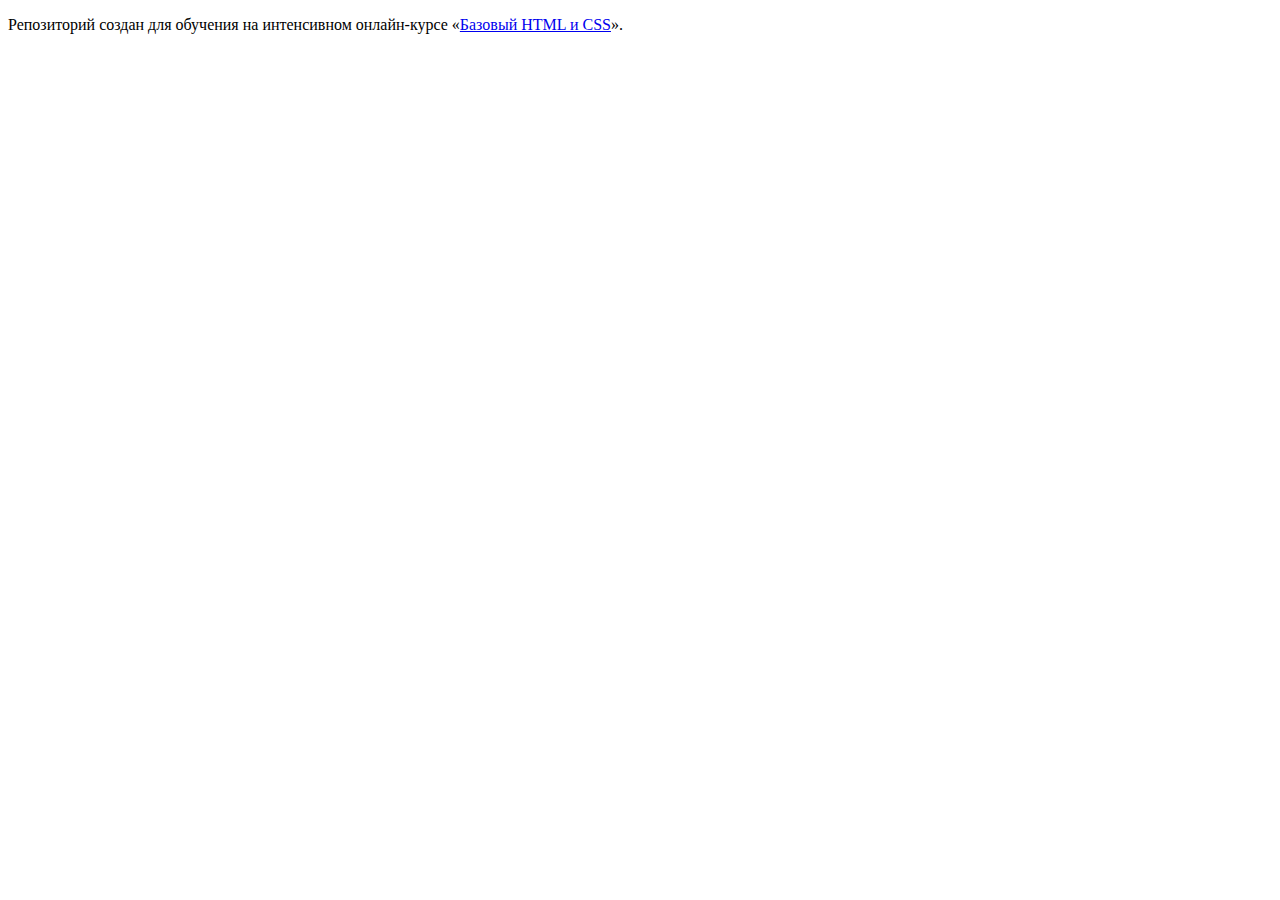
==== index.html @ 2831450b ":hatching_chick:" ====
<!DOCTYPE html>
<html lang="ru">
  <head>
    <meta charset="utf-8">
    <title>HTML Academy: Барбершоп</title>
  </head>
  <body>

    <p>Репозиторий создан для обучения на интенсивном онлайн‑курсе «<a href="https://htmlacademy.ru/intensive/htmlcss">Базовый HTML и CSS</a>».</p>

  </body>
</html>
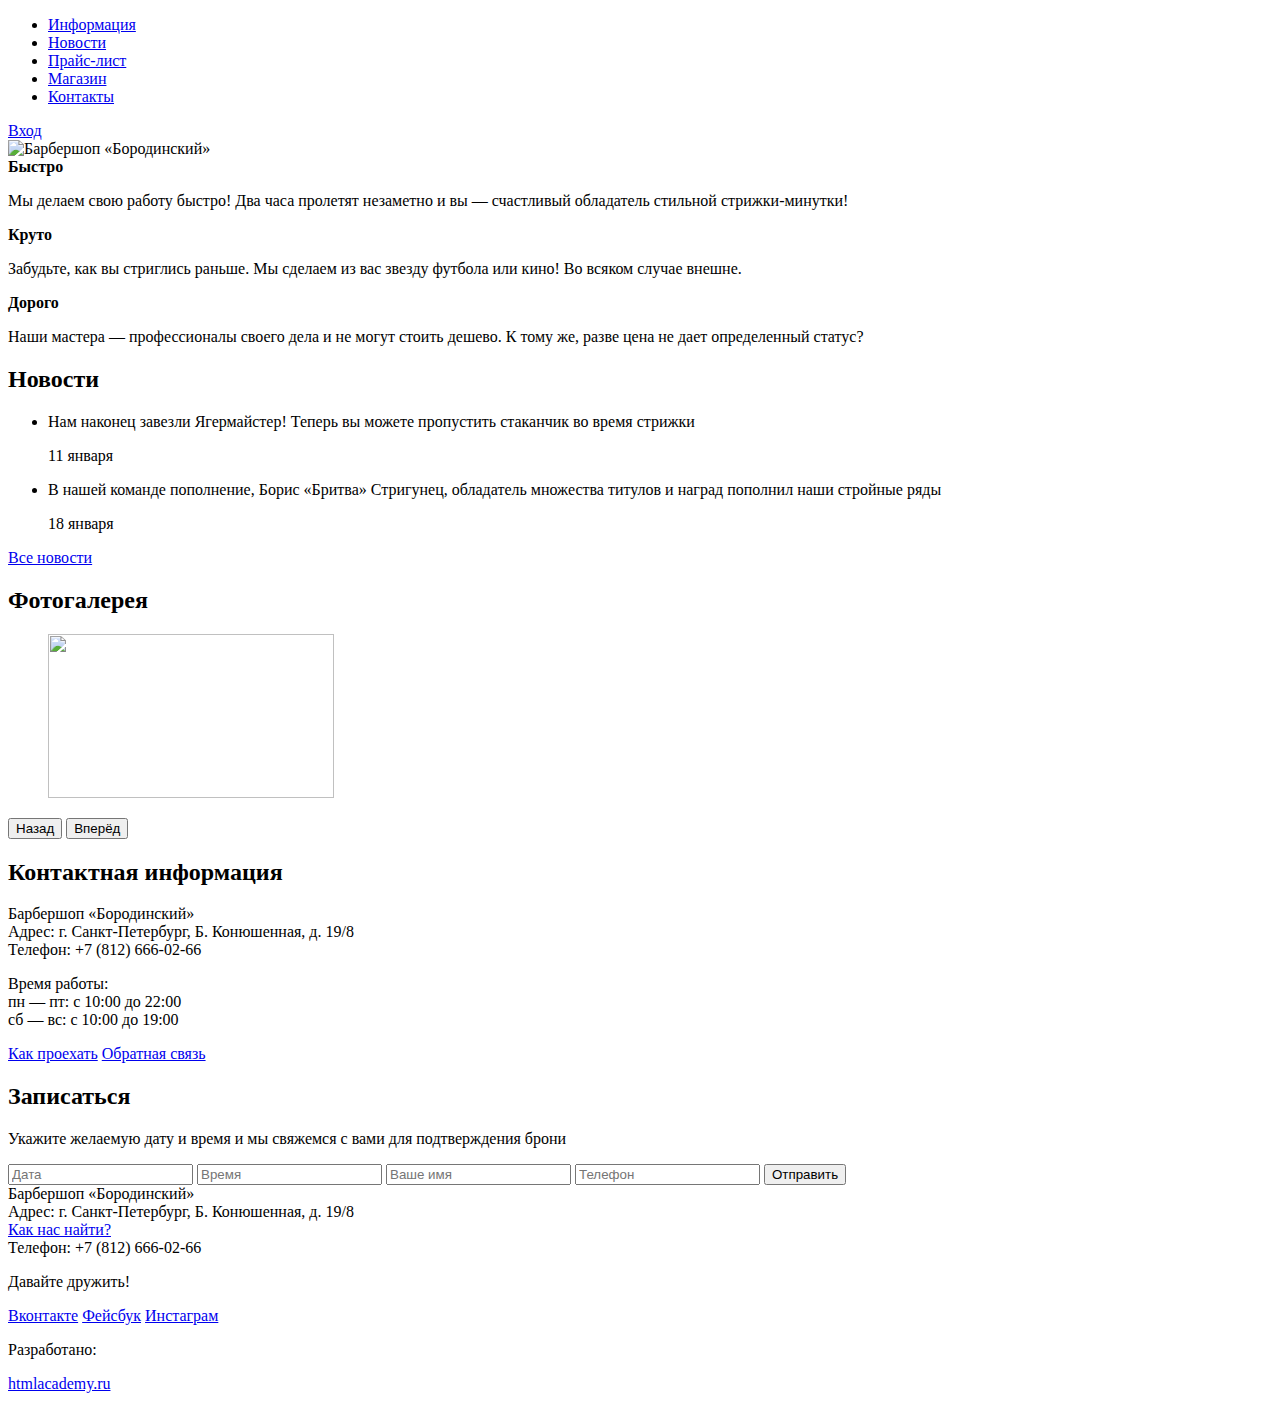
==== commit 22e84f4e: "Сделал главную, страницу товара, страницу каталога" ====
--- a/index.html
+++ b/index.html
@@ -1,12 +1,131 @@
 <!DOCTYPE html>
 <html lang="ru">
-  <head>
-    <meta charset="utf-8">
-    <title>HTML Academy: Барбершоп</title>
-  </head>
-  <body>
+	<head>
+		<meta charset="utf-8">
+		<title>Барбершоп «Бородинский»</title>
+	</head>
+	<body>
+		<!-- Все взято из демо -->
+		<header class="main-header">
+			<div class="container">
+				<nav class="main-navigation">
+					<ul>
+						<li>
+							<a href="#">Информация</a>
+						</li>
+						<li>
+							<a href="#">Новости</a>
+						</li>
+						<li>
+							<a href="#">Прайс-лист</a>
+						</li>
+						<li>
+							<a href="#">Магазин</a>
+						</li>
+						<li>
+							<a href="#">Контакты</a>
+						</li>
+					</ul>
+				</nav>
+				<div class="user-block">
+					<a class="login" href="#">Вход</a>
+				</div>
+			</div>
+		</header>
 
-    <p>Репозиторий создан для обучения на интенсивном онлайн‑курсе «<a href="https://htmlacademy.ru/intensive/htmlcss">Базовый HTML и CSS</a>».</p>
+		<main class="container">
+			<div class="index-logo">
+				<img src="img/index-logo.png" width="368" height="204" alt="Барбершоп «Бородинский»">
+			</div>
+			<section class="features">
+				<div class="features-item">
+					<b class="features-name">Быстро</b>
+					<p>Мы делаем свою работу быстро! Два часа пролетят незаметно и вы — счастливый обладатель стильной стрижки-минутки!</p>
+				</div>
+				<div class="features-item">
+					<b class="features-name">Круто</b>
+					<p>Забудьте, как вы стриглись раньше. Мы сделаем из вас звезду футбола или кино! Во всяком случае внешне.</p>
+				</div>
+				<div class="features-item">
+					<b class="features-name">Дорого</b>
+					<p>Наши мастера — профессионалы своего дела и не могут стоить дешево. К тому же, разве цена не дает определенный статус?</p>
+				</div>
+			</section>
+			<div class="index-content">
+				<div class="index-content-left">
+					<h2 class="index-content-title">Новости</h2>
+					<ul class="news-preview">
+						<li>
+							<p>Нам наконец завезли Ягермайстер! Теперь вы можете пропустить стаканчик во время стрижки</p>
+							<time datetime="2016-01-11">11 января</time>
+						</li>
+						<li>
+							<p>В нашей команде пополнение, Борис «Бритва» Стригунец, обладатель множества титулов и наград пополнил наши стройные ряды</p>
+							<time datetime="2016-01-18">18 января</time>
+						</li>
+					</ul>
+					<a class="btn" href="#">Все новости</a>
+				</div>
+				<div class="index-content-right">
+					<h2 class="index-content-title">Фотогалерея</h2>
+					<div class="gallery">
+						<figure class="gallery-content">
+							<img src="img/photo-1.jpg" width="286" height="164" alt="">
+						</figure>
+						<button class="btn gallery-prev" type="button">Назад</button>
+						<button class="btn gallery-next" type="button">Вперёд</button>
+					</div>
+				</div>
+			</div>
+			<div class="index-content">
+				<div class="index-content-left">
+					<h2 class="index-content-title">Контактная информация</h2>
+					<p>
+						Барбершоп «Бородинский»<br>
+						Адрес: г. Санкт-Петербург, Б. Конюшенная, д. 19/8<br>
+						Телефон: +7 (812) 666-02-66
+					</p>
+					<p>
+						Время работы:<br>
+						пн — пт: с 10:00 до 22:00<br>
+						сб — вс: с 10:00 до 19:00
+					</p>
+					<a class="btn" href="#">Как проехать</a>
+					<a class="btn" href="#">Обратная связь</a>
+				</div>
+				<div class="index-content-right">
+					<h2 class="index-content-title">Записаться</h2>
+					<p>Укажите желаемую дату и время и мы свяжемся с вами для подтверждения брони</p>
+					<form class="appointment-form" action="https://echo.htmlacademy.ru" method="post">
+						<input type="text" name="date" value="" placeholder="Дата">
+						<input type="text" name="time" value="" placeholder="Время">
+						<input type="text" name="name" value="" placeholder="Ваше имя">
+						<input type="tel" name="phone" value="" placeholder="Телефон">
+						<button class="btn" type="submit">Отправить</button>
+					</form>
+				</div>
+			</div>
+		</main>
 
-  </body>
+		<footer class="main-footer">
+			<div class="container">
+				<section class="footer-contacts">
+					Барбершоп «Бородинский»<br>
+					Адрес: г. Санкт-Петербург, Б. Конюшенная, д. 19/8<br>
+					<a href="#">Как нас найти?</a><br>
+					Телефон: +7 (812) 666-02-66
+				</section>
+				<section class="footer-social">
+					<p>Давайте дружить!</p>
+					<a class="social-btn social-btn-vk" href="#">Вконтакте</a>
+					<a class="social-btn social-btn-fb" href="#">Фейсбук</a>
+					<a class="social-btn social-btn-inst" href="#">Инстаграм</a>
+				</section>
+				<section class="footer-copyright">
+					<p>Разработано:</p>
+					<a class="btn" href="https://htmlacademy.ru">htmlacademy.ru</a>
+				</section>
+			</div>
+		</footer>
+	</body>
 </html>
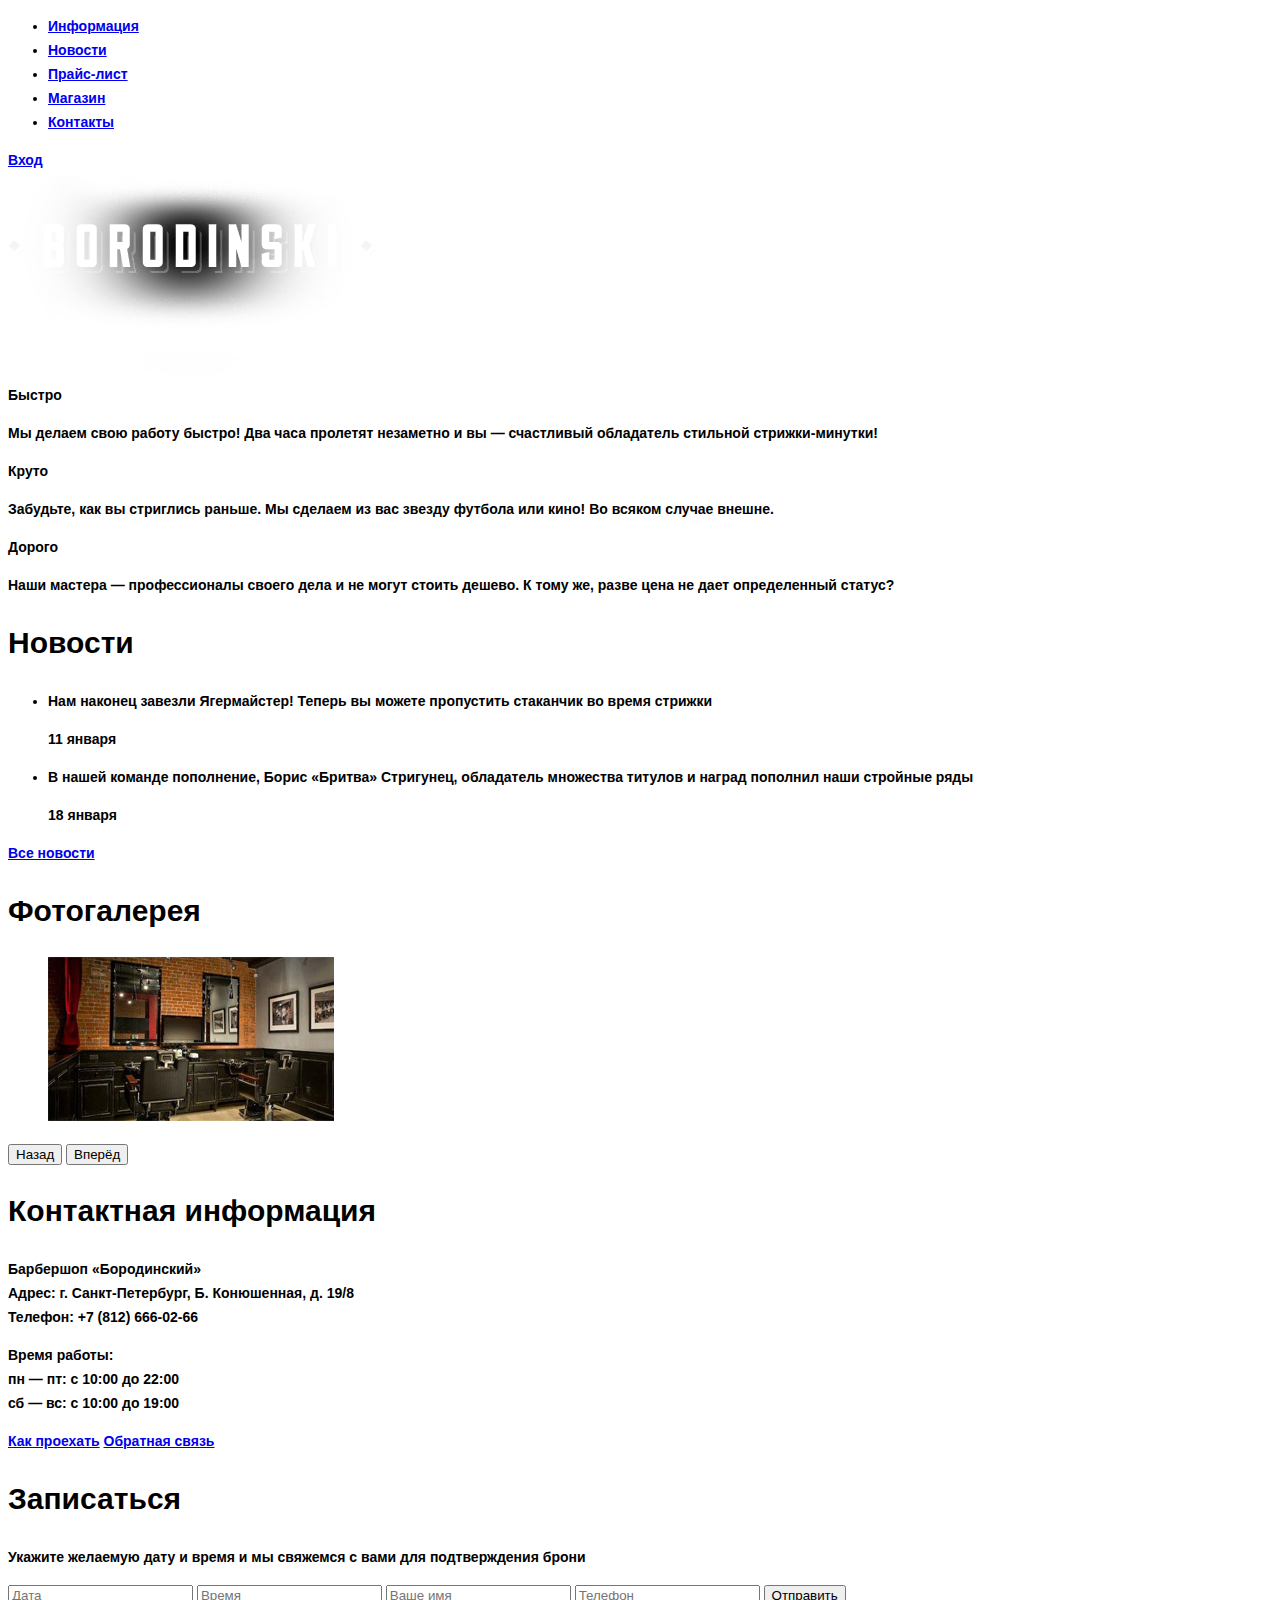
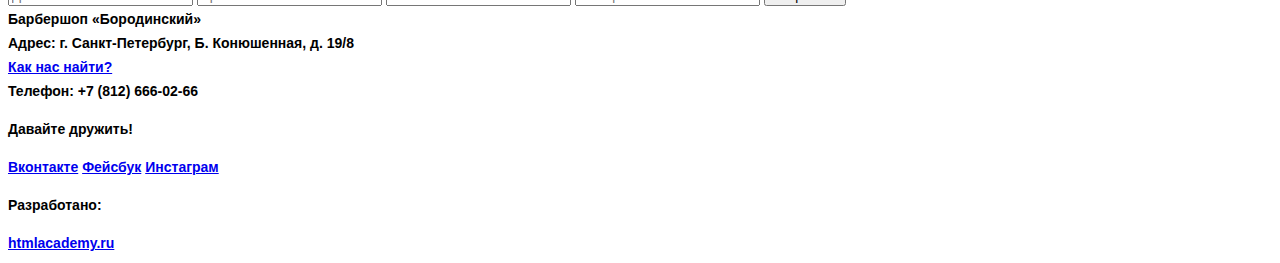
==== commit 3710b3f4: "Добавлены изображения, подключены стили." ====
--- a/index.html
+++ b/index.html
@@ -3,6 +3,7 @@
 	<head>
 		<meta charset="utf-8">
 		<title>Барбершоп «Бородинский»</title>
+		<link rel="stylesheet" href="css/style.css">
 	</head>
 	<body>
 		<!-- Все взято из демо -->
@@ -70,7 +71,7 @@
 					<h2 class="index-content-title">Фотогалерея</h2>
 					<div class="gallery">
 						<figure class="gallery-content">
-							<img src="img/photo-1.jpg" width="286" height="164" alt="">
+							<img src="img/photo-1.jpg" width="286" height="164" alt="Парикмахерская">
 						</figure>
 						<button class="btn gallery-prev" type="button">Назад</button>
 						<button class="btn gallery-next" type="button">Вперёд</button>
--- a/css/style.css
+++ b/css/style.css
@@ -0,0 +1,23 @@
+body {
+	font-family: "PT Sans Narrow", sans-serif;
+	font-size: 14px;
+	font-weight: bold;
+	line-height: 24px;
+	color: #000;
+}
+
+.index-content-title {
+	font-family: "PT Sans Narrow", sans-serif;
+	font-size: 30px;
+	font-weight: bold;
+	line-height: 42px;
+	color: #000;
+}
+
+.suite-title {
+	font-family: "PT Sans Narrow", sans-serif;
+	font-size: 24px;
+	font-weight: bold;
+	line-height: 30px;
+	color: #000;
+}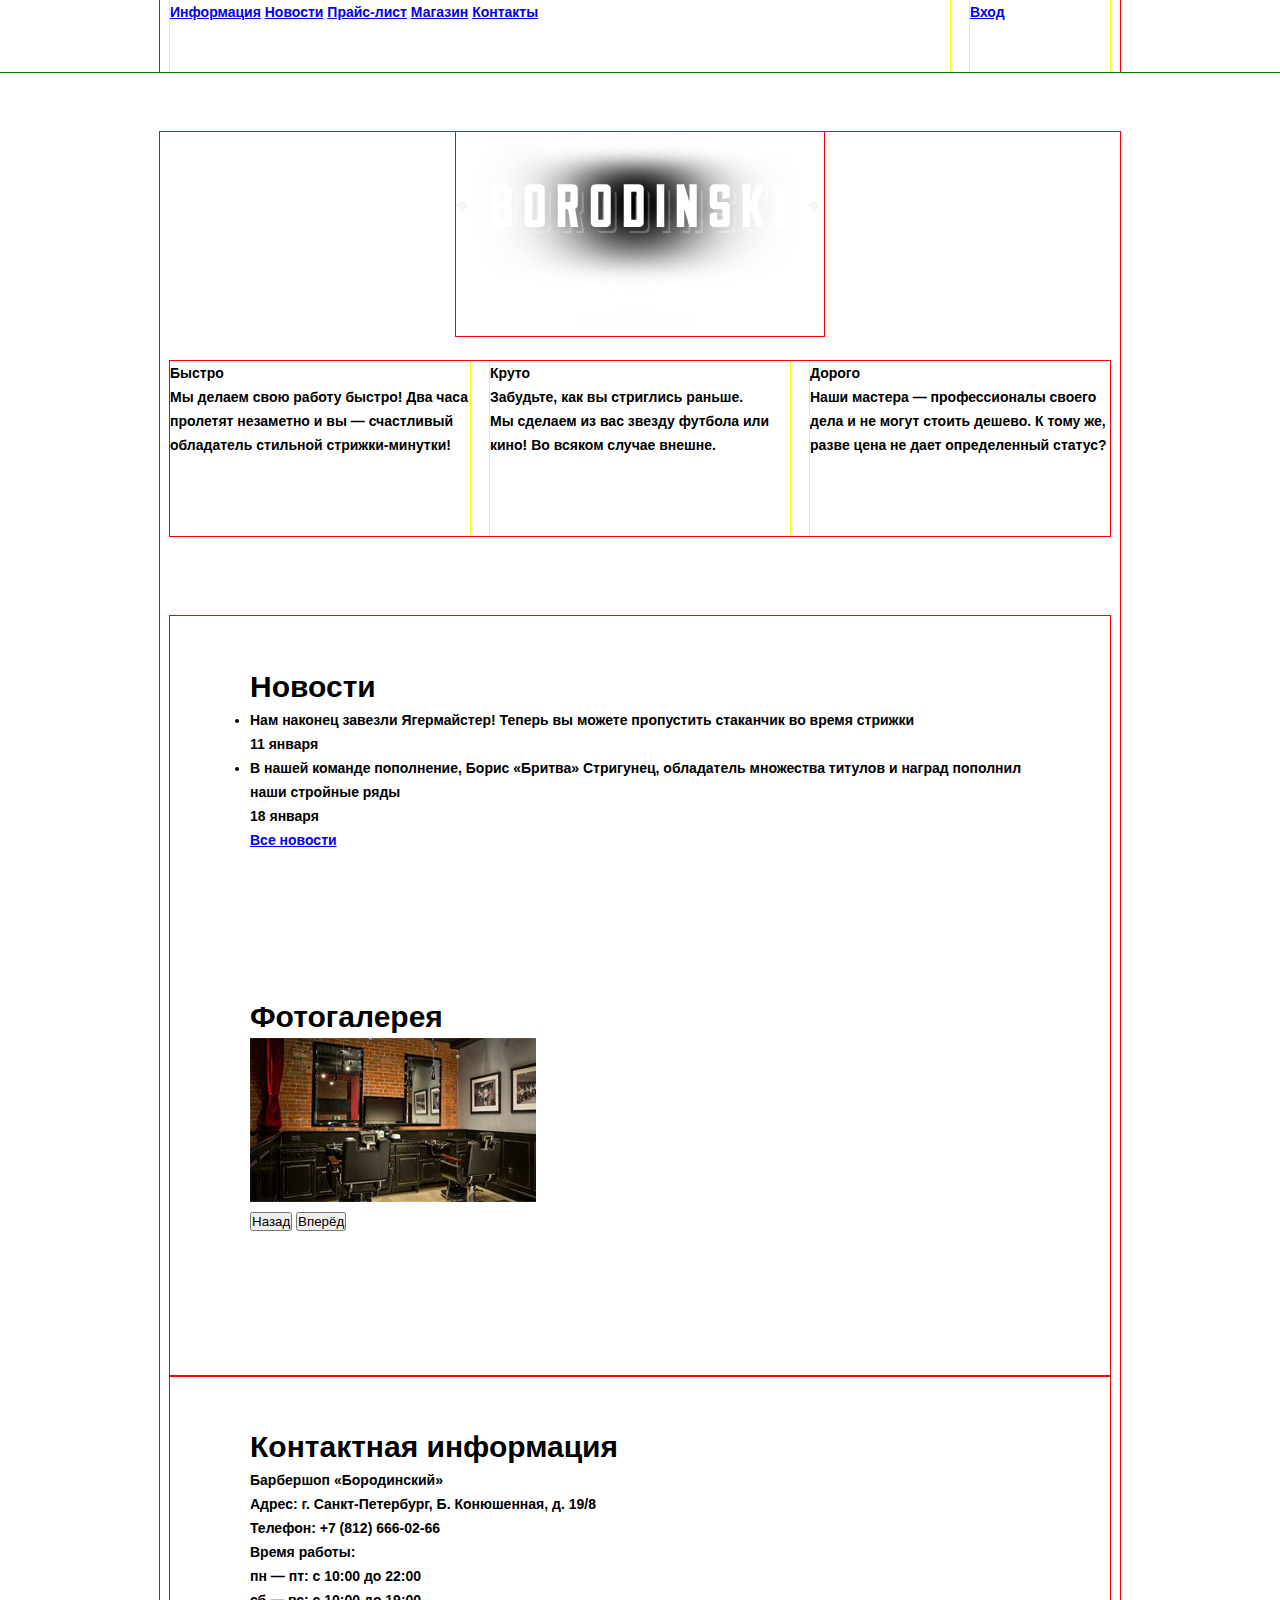
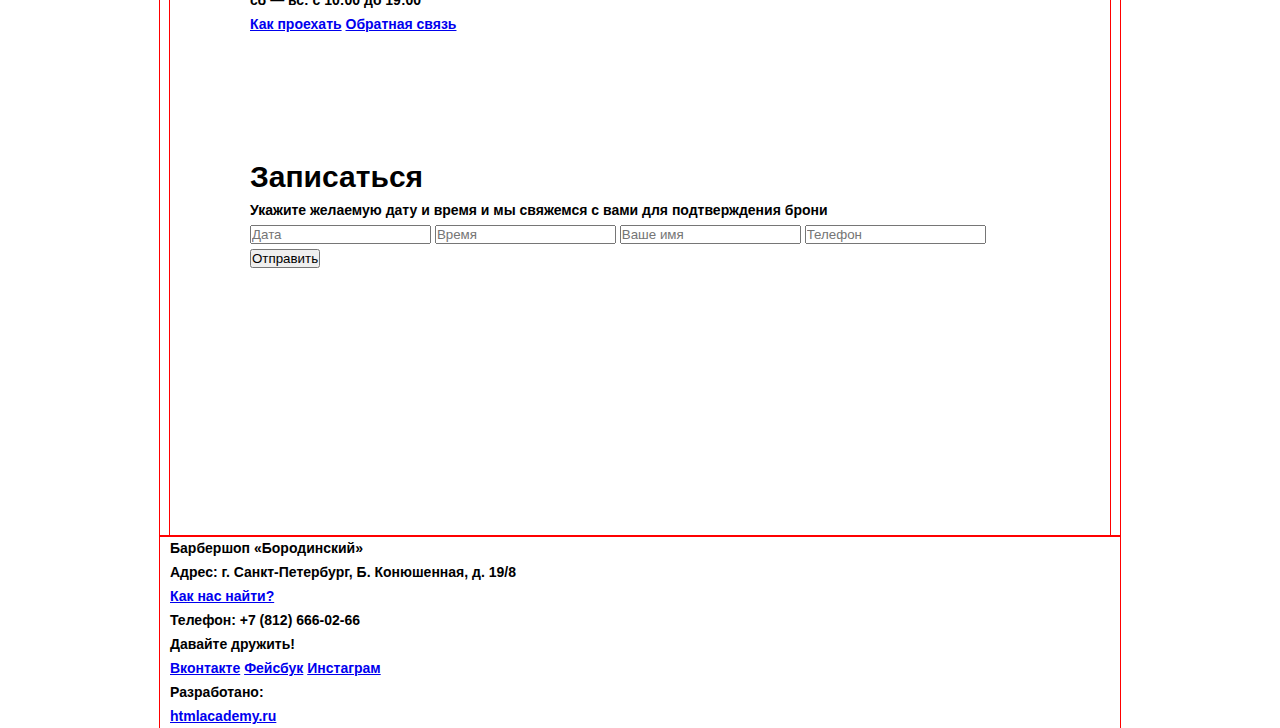
==== commit 380a96dd: "Сетка шапки и половины  основного содержания" ====
--- a/index.html
+++ b/index.html
@@ -8,7 +8,7 @@
 	<body>
 		<!-- Все взято из демо -->
 		<header class="main-header">
-			<div class="container">
+			<div class="container clearfix">
 				<nav class="main-navigation">
 					<ul>
 						<li>
@@ -38,7 +38,7 @@
 			<div class="index-logo">
 				<img src="img/index-logo.png" width="368" height="204" alt="Барбершоп «Бородинский»">
 			</div>
-			<section class="features">
+			<section class="features clearfix">
 				<div class="features-item">
 					<b class="features-name">Быстро</b>
 					<p>Мы делаем свою работу быстро! Два часа пролетят незаметно и вы — счастливый обладатель стильной стрижки-минутки!</p>
@@ -52,7 +52,7 @@
 					<p>Наши мастера — профессионалы своего дела и не могут стоить дешево. К тому же, разве цена не дает определенный статус?</p>
 				</div>
 			</section>
-			<div class="index-content">
+			<div class="index-content clearfix">
 				<div class="index-content-left">
 					<h2 class="index-content-title">Новости</h2>
 					<ul class="news-preview">
--- a/css/style.css
+++ b/css/style.css
@@ -1,11 +1,115 @@
+* {
+	margin: 0;
+	padding: 0;
+}
+
 body {
 	font-family: "PT Sans Narrow", sans-serif;
 	font-size: 14px;
 	font-weight: bold;
 	line-height: 24px;
 	color: #000;
+	
+	/* dev */
+	background-image: url("../test/barbershop-index-preview.jpg");
+	background-repeat: no-repeat;
+	background-position: 50% 0;
 }
 
+.container {
+	width: 940px;
+	margin: 0 auto;
+	padding: 0 10px;
+	
+	/* dev */
+	outline: 1px solid red;
+}
+
+.clearfix::after {
+	content: "";
+	display: table;
+	clear: both;
+}
+
+/* header */
+.main-header {
+	margin-bottom: 60px;
+	
+	/* dev */
+	outline: 1px solid green;
+}
+
+.main-navigation {
+	width: 780px;
+	float: left;
+	
+	/* dev */
+	min-height: 72px;
+	outline: 1px solid yellow;
+}
+
+.main-navigation li {
+	display: inline-block;
+}
+
+.user-block {
+	width: 140px;
+	float: right;
+	
+	/* dev */
+	min-height: 72px;
+	outline: 1px solid yellow;
+}
+
+/* main */
+.index-logo {
+	width: 368px;
+	height: 204px;
+	margin: 0 auto 25px;
+	
+	/* dev */
+	outline: 1px solid red;
+}
+
+.features {
+	margin-bottom: 80px;
+	
+	/* dev */
+	outline: 1px solid red;
+}
+
+.features-item {
+	width: 300px;
+	float: left;
+	margin-right: 20px;
+	
+	/* dev */
+	min-height: 175px;
+	outline: 1px solid yellow;
+}
+
+.features-item:last-child {
+	margin-right: 0;
+}
+
+.index-content {
+	padding: 50px 80px;
+	
+	/* dev */
+	outline: 1px solid red;
+}
+
+.index-content-left {
+	/* dev */
+	min-height: 330px;
+}
+
+.index-content-right {
+	/* dev */
+	min-height: 330px;
+}
+
+/* fonts */
 .index-content-title {
 	font-family: "PT Sans Narrow", sans-serif;
 	font-size: 30px;
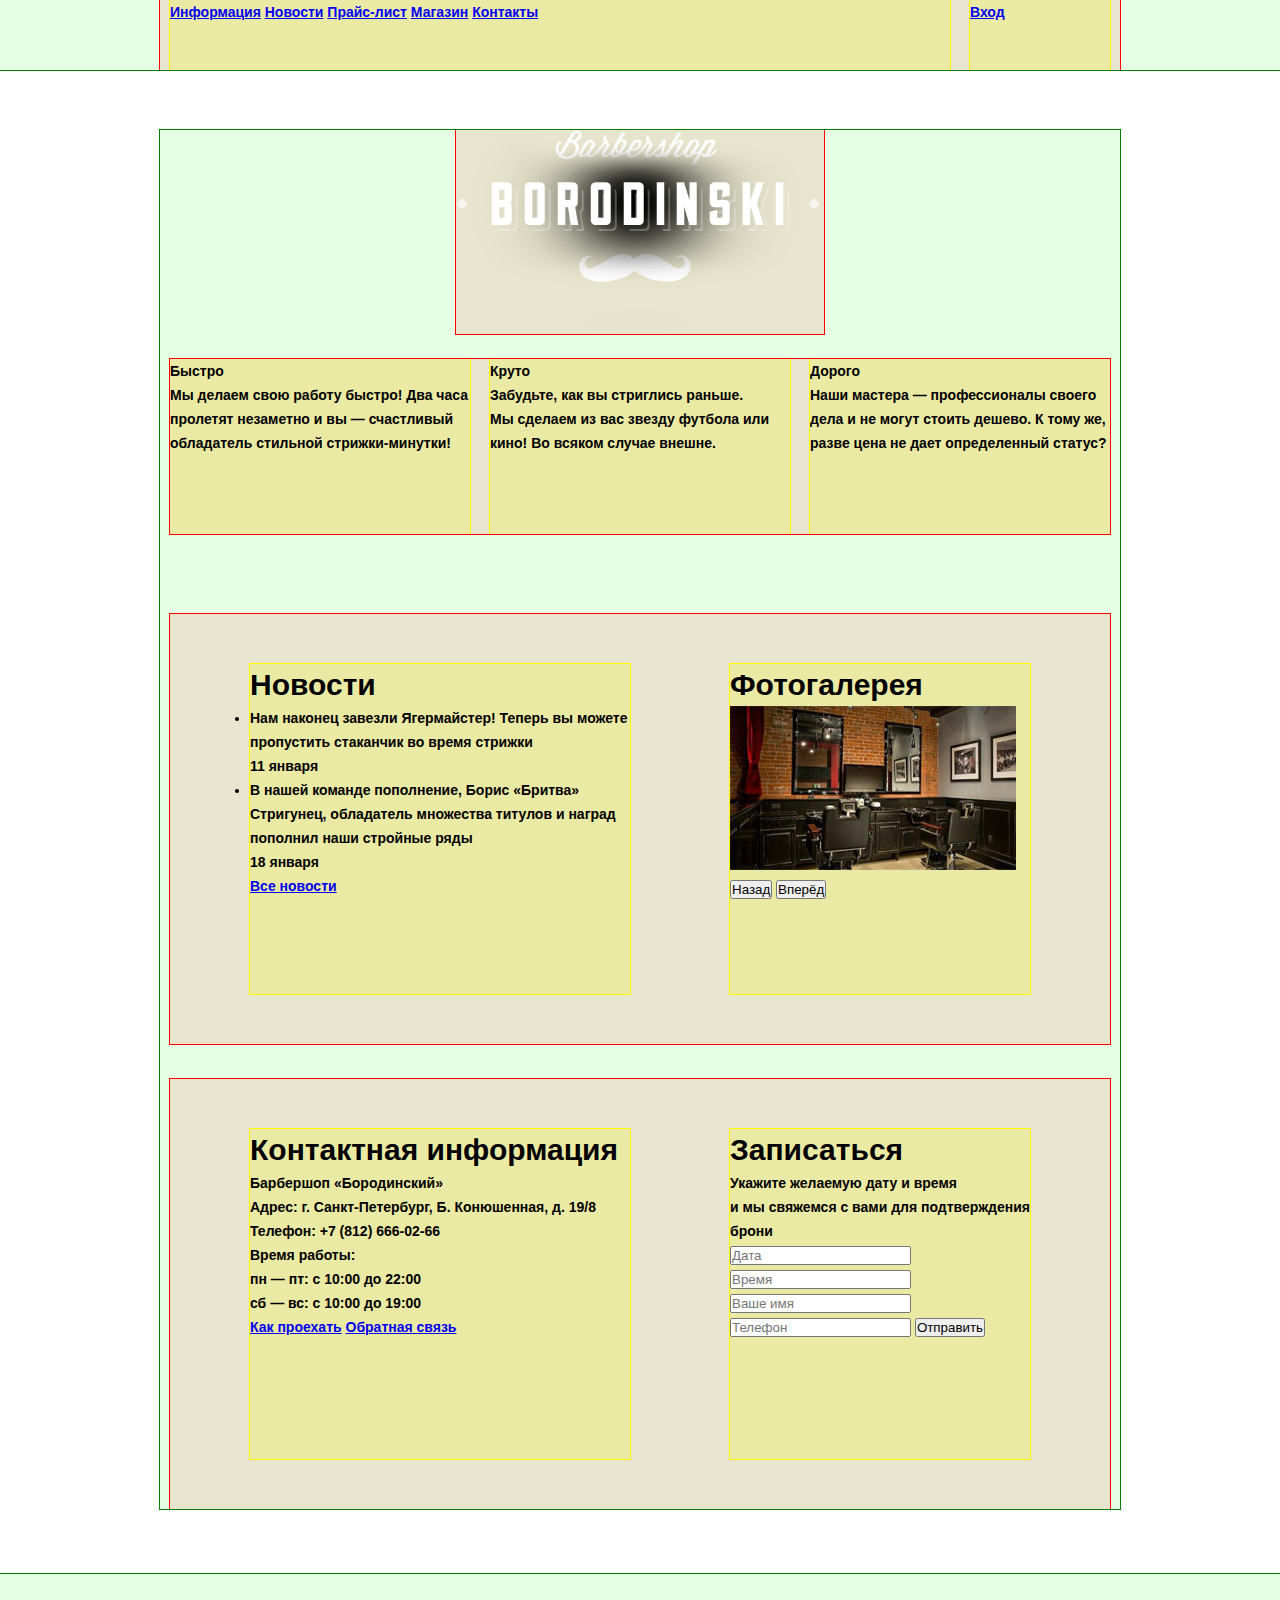
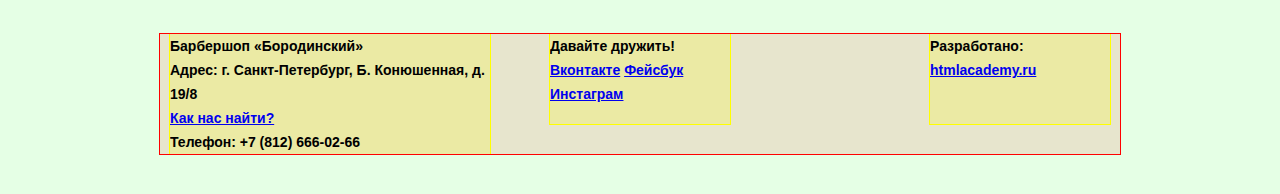
==== commit f53622c8: "Сетка главной страницы" ====
--- a/index.html
+++ b/index.html
@@ -78,7 +78,7 @@
 					</div>
 				</div>
 			</div>
-			<div class="index-content">
+			<div class="index-content clearfix">
 				<div class="index-content-left">
 					<h2 class="index-content-title">Контактная информация</h2>
 					<p>
@@ -109,7 +109,7 @@
 		</main>
 
 		<footer class="main-footer">
-			<div class="container">
+			<div class="container clearfix">
 				<section class="footer-contacts">
 					Барбершоп «Бородинский»<br>
 					Адрес: г. Санкт-Петербург, Б. Конюшенная, д. 19/8<br>
--- a/css/style.css
+++ b/css/style.css
@@ -9,9 +9,9 @@
 	font-weight: bold;
 	line-height: 24px;
 	color: #000;
-	
+
 	/* dev */
-	background-image: url("../test/barbershop-index-preview.jpg");
+	/*background-image: url("../test/barbershop-index-preview.jpg");*/
 	background-repeat: no-repeat;
 	background-position: 50% 0;
 }
@@ -20,9 +20,16 @@
 	width: 940px;
 	margin: 0 auto;
 	padding: 0 10px;
-	
+
 	/* dev */
 	outline: 1px solid red;
+	background-color: rgba(255, 0, 0, 0.1);
+}
+
+main.container {
+	/* dev */
+	outline: 1px solid green;
+	background-color: rgba(0, 255, 0, 0.1);
 }
 
 .clearfix::after {
@@ -34,18 +41,20 @@
 /* header */
 .main-header {
 	margin-bottom: 60px;
-	
+
 	/* dev */
 	outline: 1px solid green;
+	background-color: rgba(0, 255, 0, 0.1);
 }
 
 .main-navigation {
+	float: left;
 	width: 780px;
-	float: left;
-	
+
 	/* dev */
-	min-height: 72px;
+	min-height: 70px;
 	outline: 1px solid yellow;
+	background-color: rgba(255, 255, 0, 0.2);
 }
 
 .main-navigation li {
@@ -53,39 +62,45 @@
 }
 
 .user-block {
+	float: right;
 	width: 140px;
-	float: right;
-	
+
 	/* dev */
-	min-height: 72px;
+	min-height: 70px;
 	outline: 1px solid yellow;
+	background-color: rgba(255, 255, 0, 0.2);
 }
 
 /* main */
 .index-logo {
 	width: 368px;
 	height: 204px;
-	margin: 0 auto 25px;
-	
+	margin-right: auto;
+	margin-left: auto;
+	margin-bottom: 25px;
+
 	/* dev */
 	outline: 1px solid red;
+	background-color: rgba(255, 0, 0, 0.1);
 }
 
 .features {
 	margin-bottom: 80px;
-	
+
 	/* dev */
 	outline: 1px solid red;
+	background-color: rgba(255, 0, 0, 0.1);
 }
 
 .features-item {
+	float: left;
 	width: 300px;
-	float: left;
 	margin-right: 20px;
-	
+
 	/* dev */
 	min-height: 175px;
 	outline: 1px solid yellow;
+	background-color: rgba(255, 255, 0, 0.2);
 }
 
 .features-item:last-child {
@@ -93,20 +108,74 @@
 }
 
 .index-content {
+	margin-bottom: 35px;
 	padding: 50px 80px;
-	
+
 	/* dev */
 	outline: 1px solid red;
+	background-color: rgba(255, 0, 0, 0.1);
 }
 
 .index-content-left {
+	float: left;
+	width: 380px;
+
 	/* dev */
 	min-height: 330px;
+	outline: 1px solid yellow;
+	background-color: rgba(255, 255, 0, 0.2);
 }
 
 .index-content-right {
+	float: right;
+	width: 300px;
+
 	/* dev */
 	min-height: 330px;
+	outline: 1px solid yellow;
+	background-color: rgba(255, 255, 0, 0.2);
+}
+
+/* footer */
+.main-footer {
+	margin-top: 65px;
+	padding-top: 60px;
+	padding-bottom: 40px;
+
+	/* dev */
+	outline: 1px solid green;
+	background-color: rgba(0, 255, 0, 0.1);
+}
+
+.footer-contacts {
+	float: left;
+	width: 320px;
+	margin-right: 60px;
+
+	/* dev */
+	min-height: 90px;
+	outline: 1px solid yellow;
+	background-color: rgba(255, 255, 0, 0.2);
+}
+
+.footer-social {
+	float: left;
+	width: 180px;
+
+	/* dev */
+	min-height: 90px;
+	outline: 1px solid yellow;
+	background-color: rgba(255, 255, 0, 0.2);
+}
+
+.footer-copyright {
+	float: right;
+	width: 180px;
+
+	/* dev */
+	min-height: 90px;
+	outline: 1px solid yellow;
+	background-color: rgba(255, 255, 0, 0.2);
 }
 
 /* fonts */
